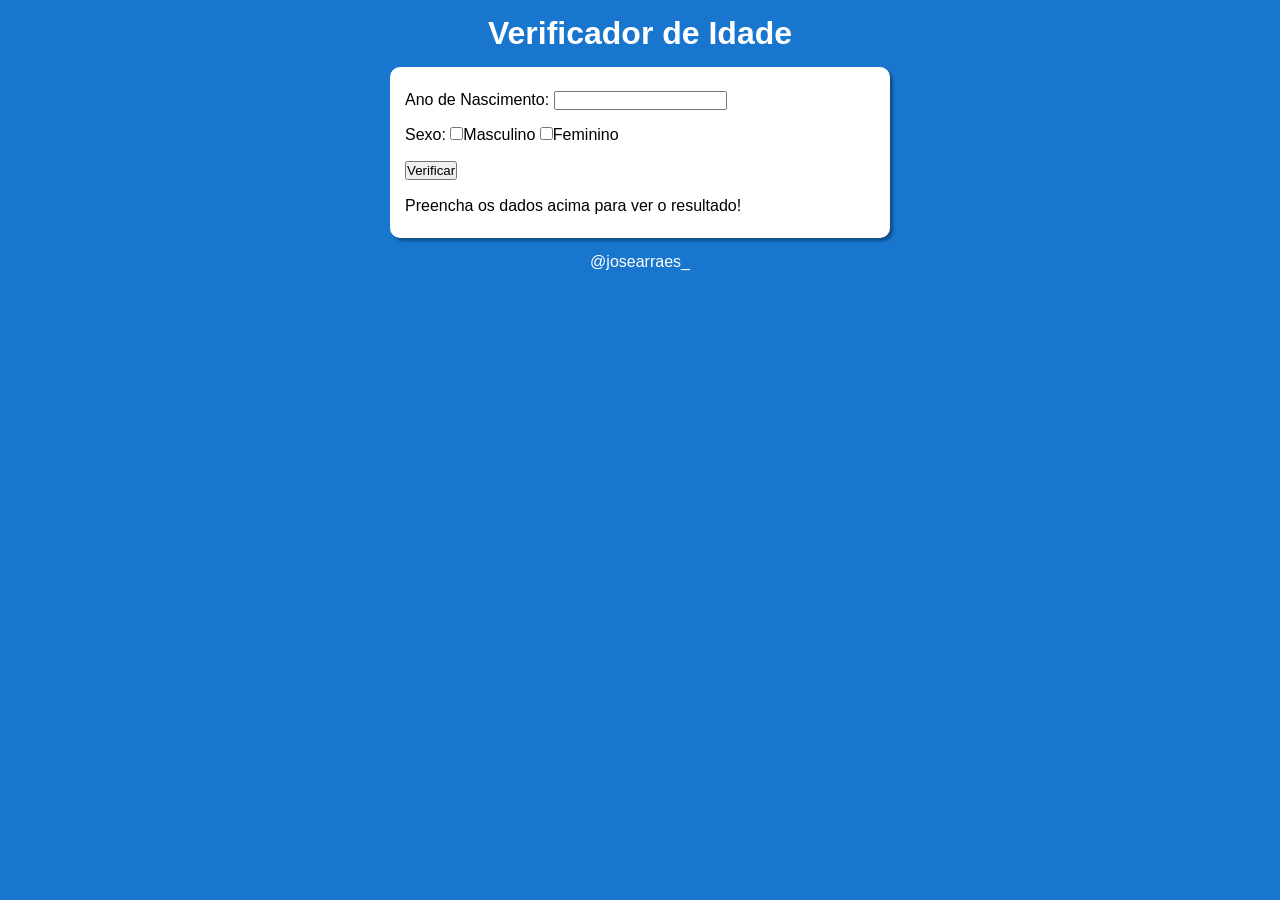
==== aula12ex/ex002/index.html @ 6eeebb29 "1" ====
<!DOCTYPE html>
<html lang="en">
<head>
    <meta charset="UTF-8">
    <meta name="viewport" content="width=device-width, initial-scale=1.0">
    <title>Verificador de Idade</title>
    <link rel="stylesheet" href="style.css">
</head>
<body>
    <header>
        <h1>Verificador de Idade</h1>
    </header>
    <section>
        <div><p>Ano de Nascimento: <input type="number" name="Ano" id="ano"></p>
             <p>Sexo: <input type="checkbox" name="Masc" id="Masc">Masculino <input type="checkbox" name="Fem" id="Fem">Feminino</p>
             <p><input type="button" value="Verificar"></p>
        </div>
        <div><p>Preencha os dados acima para ver o resultado!</p></div>
    </section>
    <footer>
        <p><a href="">@josearraes_</a></p>
    </footer>
    <script src="script.js"></script>
</body>
</html>
---- aula12ex/ex002/style.css ----
@charset "UTF-8";

*{
    margin: 0;
    padding: 0;
    box-sizing: border-box;
}

body{
    background: rgb(24, 118, 206);
    font-family: Arial, Helvetica, sans-serif;
}

header{
    text-align: center;
    padding: 15px;
    color: white;
}

section{
    background: white;
    width: 500px;
    margin: auto;
    padding: 15px;
    border-radius: 10px;
    box-shadow: 3px 3px 3px rgba(0, 0, 0, 0.329);
    line-height: 2.2em;

}

footer{
    text-align: center;
    padding: 15px;
}

footer > p > a {
    color: white;
    text-decoration: none;
}
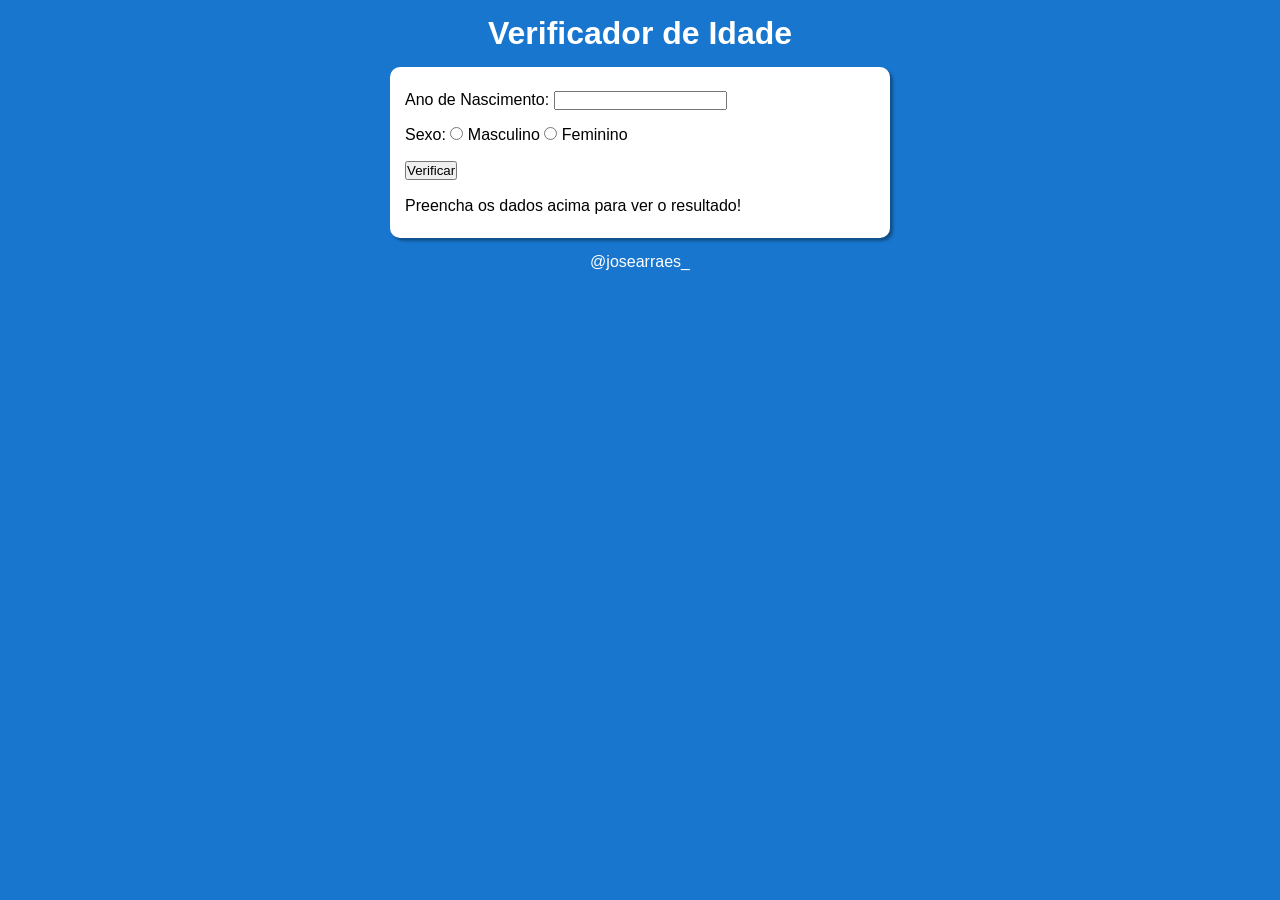
==== commit 2b1705c9: "a" ====
--- a/aula12ex/ex002/index.html
+++ b/aula12ex/ex002/index.html
@@ -11,11 +11,23 @@
         <h1>Verificador de Idade</h1>
     </header>
     <section>
-        <div><p>Ano de Nascimento: <input type="number" name="Ano" id="ano"></p>
-             <p>Sexo: <input type="checkbox" name="Masc" id="Masc">Masculino <input type="checkbox" name="Fem" id="Fem">Feminino</p>
-             <p><input type="button" value="Verificar"></p>
+        <div>
+            <p>Ano de Nascimento: 
+                <input type="number" name="txtano" id="txtano">
+            </p>
+             <p>Sexo: 
+                <input type="radio" name="radsex" id="masc">
+                <label for="masc">Masculino</label>
+                <input type="radio" name="radsex" id="fem">
+                <label for="fem">Feminino</label>
+            </p>
+             <p>
+                <input type="button" value="Verificar" onclick="verificar()">
+            </p>
         </div>
-        <div><p>Preencha os dados acima para ver o resultado!</p></div>
+        <div id="res">
+            <p>Preencha os dados acima para ver o resultado!</p>
+        </div>
     </section>
     <footer>
         <p><a href="">@josearraes_</a></p>
--- a/aula12ex/ex002/style.css
+++ b/aula12ex/ex002/style.css
@@ -36,4 +36,12 @@
 footer > p > a {
     color: white;
     text-decoration: none;
+}
+
+#foto {
+    width: 250px;
+    height: 250px;
+    object-fit: cover;
+    border-radius: 50%; 
+    margin-top: 15px;
 }
